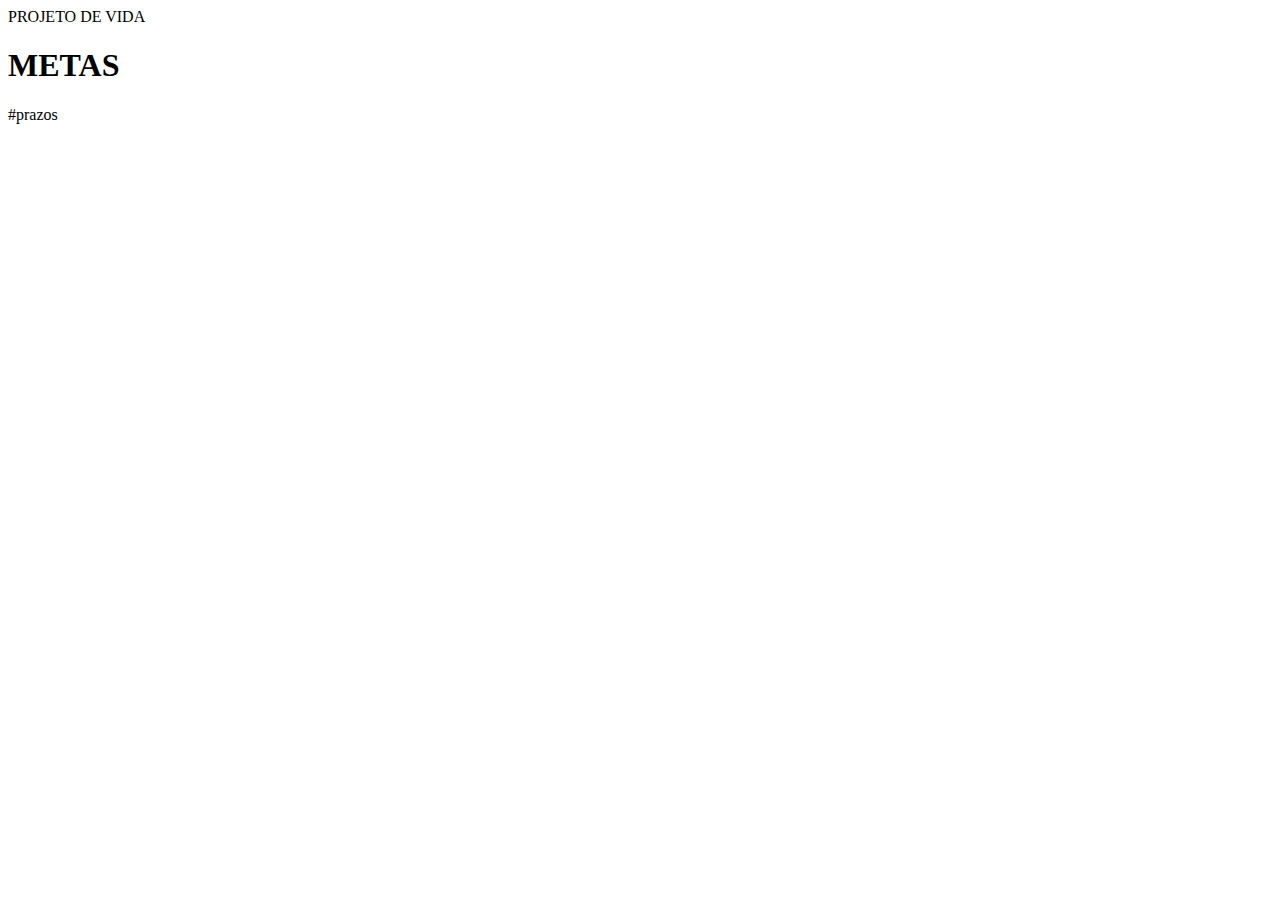
==== index.html @ 14fd836e "." ====
<head>
    <link rel="stylesheet" href="styles.css" />
</head>

<body>
    <header>PROJETO DE VIDA</header>

    <h1>METAS</h1>

    <p>#prazos</p>
    

    <iframe width="560" height="315" src="https://www.youtube.com/embed/rQRoGWb5l74?si=mZhDh7g_gVAezLG8" title="YouTube video player" frameborder="0" allow="accelerometer; autoplay; clipboard-write; encrypted-media; gyroscope; picture-in-picture; web-share" referrerpolicy="strict-origin-when-cross-origin" allowfullscreen></iframe></Iframe>
    
    <SEction>

</body>
---- styles.css ----
body {
  background: color: blanchedalmond;
}
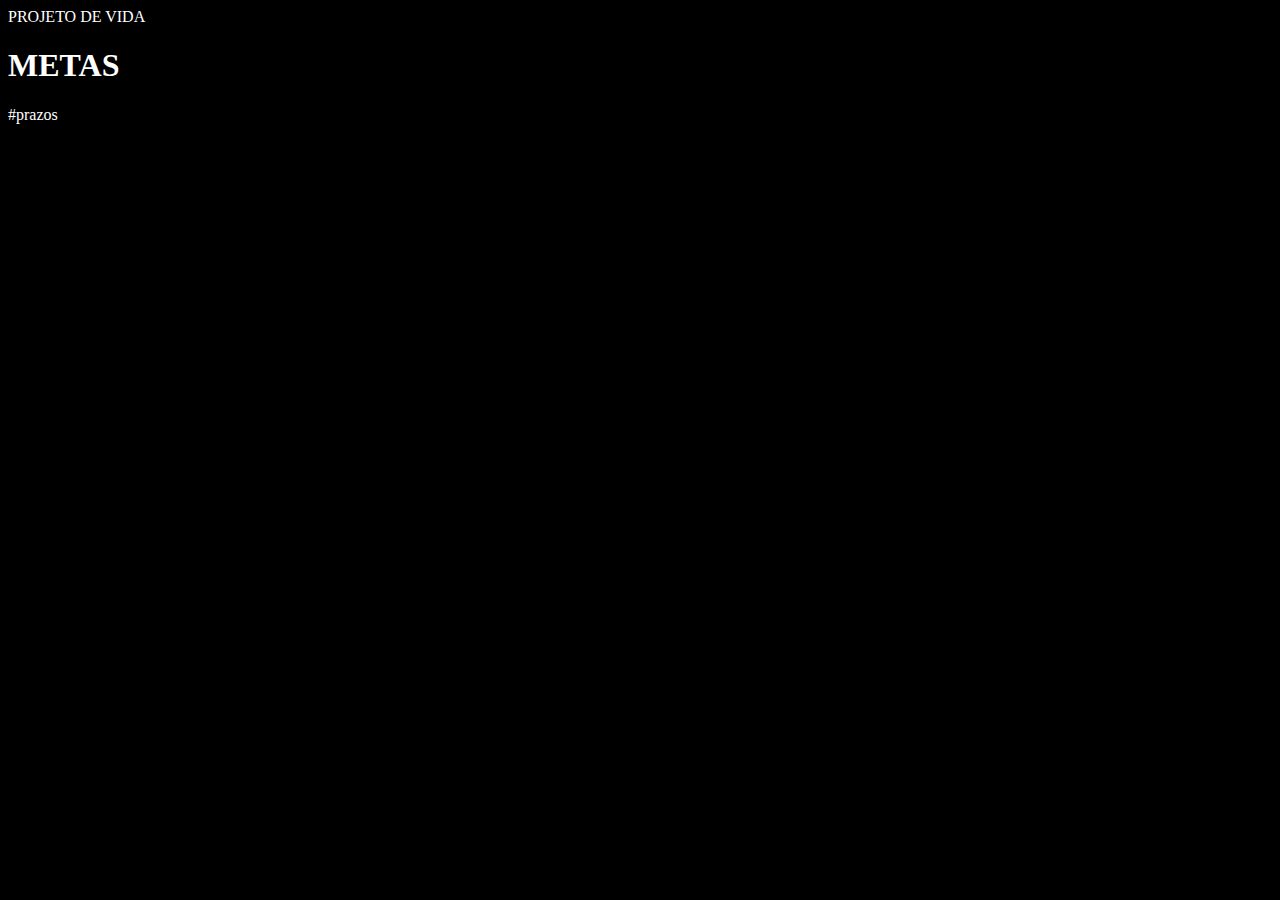
==== commit 933a0d52: "." ====
--- a/index.html
+++ b/index.html
@@ -1,5 +1,7 @@
+<html>
 <head>
-    <link rel="stylesheet" href="styles.css" />
+    <link rel="stylesheet" href="style.css" />
+    <title>projetodevida</title>
 </head>
 
 <body>
@@ -8,10 +10,15 @@
     <h1>METAS</h1>
 
     <p>#prazos</p>
+
+    <div>
     
 
     <iframe width="560" height="315" src="https://www.youtube.com/embed/rQRoGWb5l74?si=mZhDh7g_gVAezLG8" title="YouTube video player" frameborder="0" allow="accelerometer; autoplay; clipboard-write; encrypted-media; gyroscope; picture-in-picture; web-share" referrerpolicy="strict-origin-when-cross-origin" allowfullscreen></iframe></Iframe>
     
+</div>
+
     <SEction>
 
-</body>+</body>
+</html>--- a/style.css
+++ b/style.css
@@ -0,0 +1,4 @@
+body {
+   color: white;
+    background-color: black;
+  }
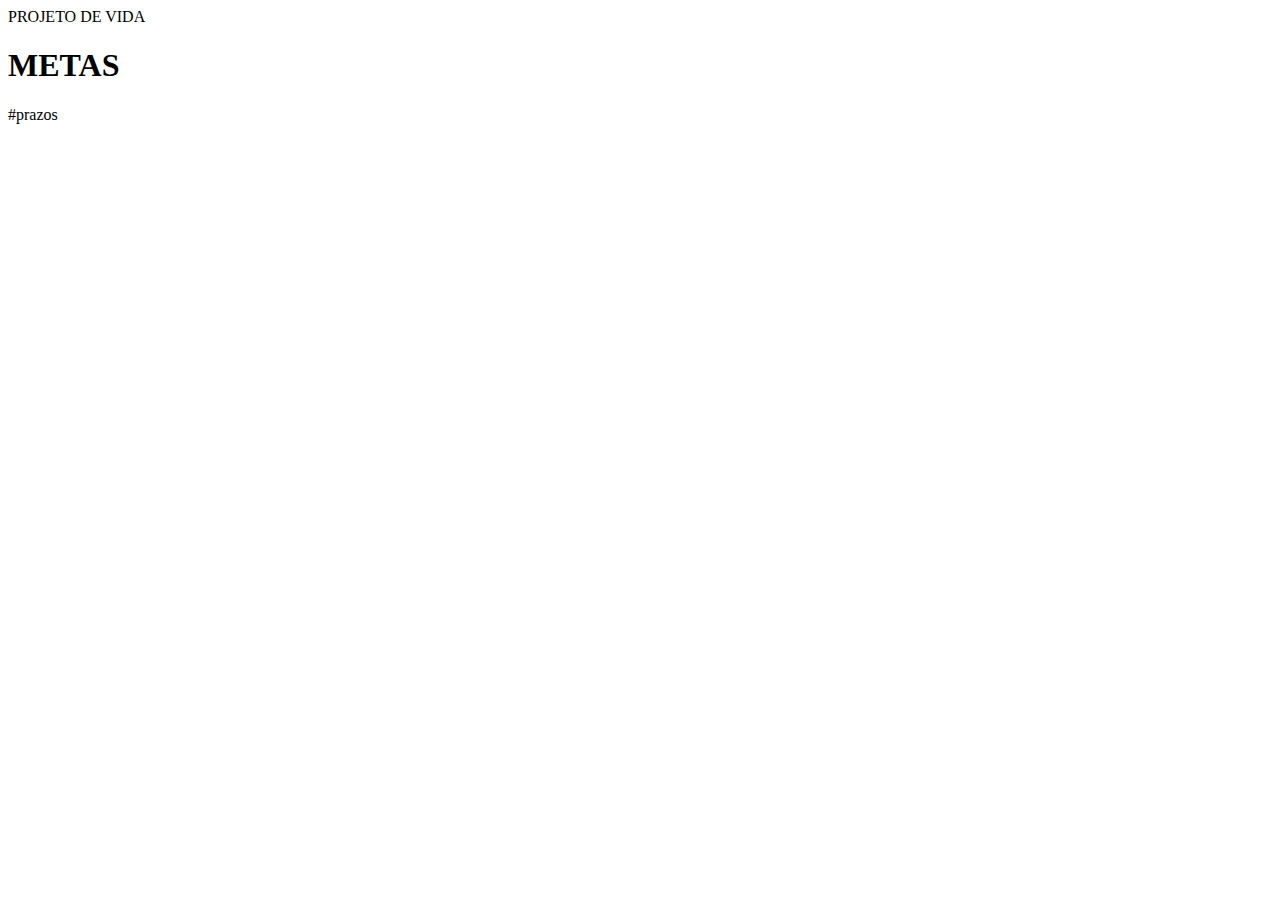
==== commit 43b3aa2d: "." ====
--- a/index.html
+++ b/index.html
@@ -1,9 +1,7 @@
-<html>
-<head>
-    <link rel="stylesheet" href="style.css" />
-    <title>projetodevida</title>
-</head>
-
+<html lang="pt-br">
+    <head>
+        <link rel="stylesheet" href="styles.css">
+    </head>
 <body>
     <header>PROJETO DE VIDA</header>
 
